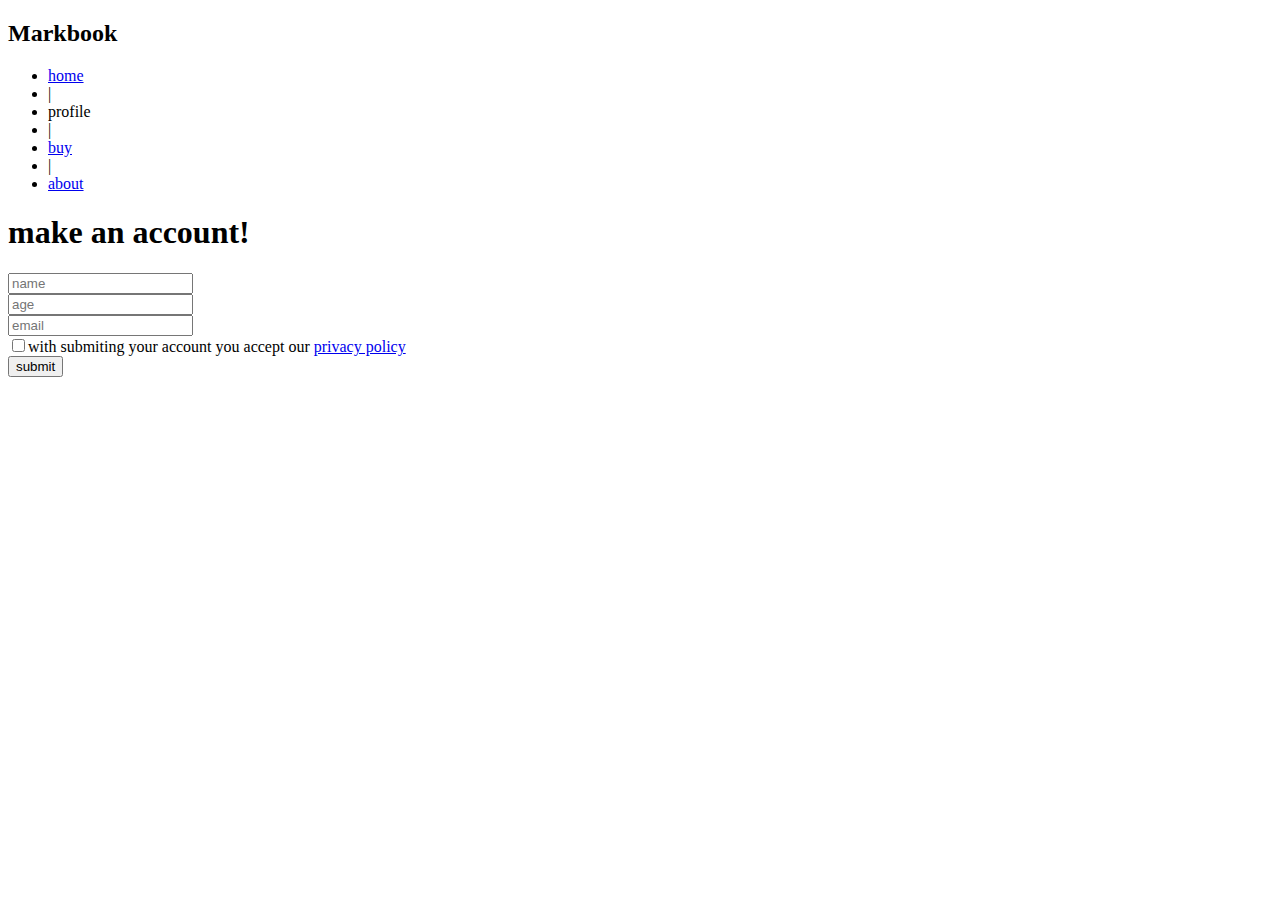
==== profile.html @ e1e0a92c "Create profile.html" ====
<!DOCTYPE html>
<html>
	<head>
		<meta name="viewport" content="width=device-width, initial-scale=1">
		<link rel="stylesheet" type="text/css" href="markbook_css2.css">
	</head>
	<body>
		<nav>
			<h2>Markbook</h2>
			<ul>
				<li><a href="markbook_home2.html">home</a></li>
				<li>|</li>
				<li id="nu">profile</li>
				<li>|</li>
				<li><a href="markbook_buy2.html">buy</a></li>
				<li>|</li>
				<li><a href="#">about</a></li>
			</ul>
		</nav>
		<div class="acc">
			<h1>make an account!</h1>
			<!--<a href="#">click here</a> <p>if you already have an account</p>
		</div>-->
		<div class="form">
			<form>
				<input name="name" input="text" placeholder="name" required/><br/>
				<input name="age" input="text" placeholder="age"/><br/>
				<input name="email" input="text" placeholder="email"required/><br/>
				<input class="privasy_checkbox" name="" type="checkbox" value="1" required/>with submiting your account you accept our <a class="face" href="https://nl-nl.facebook.com/about/privacy">privacy policy<a><br/>
				<input class="submit1" type="submit" value="submit"/>
				</form>
			</div>
	</body>
</html>
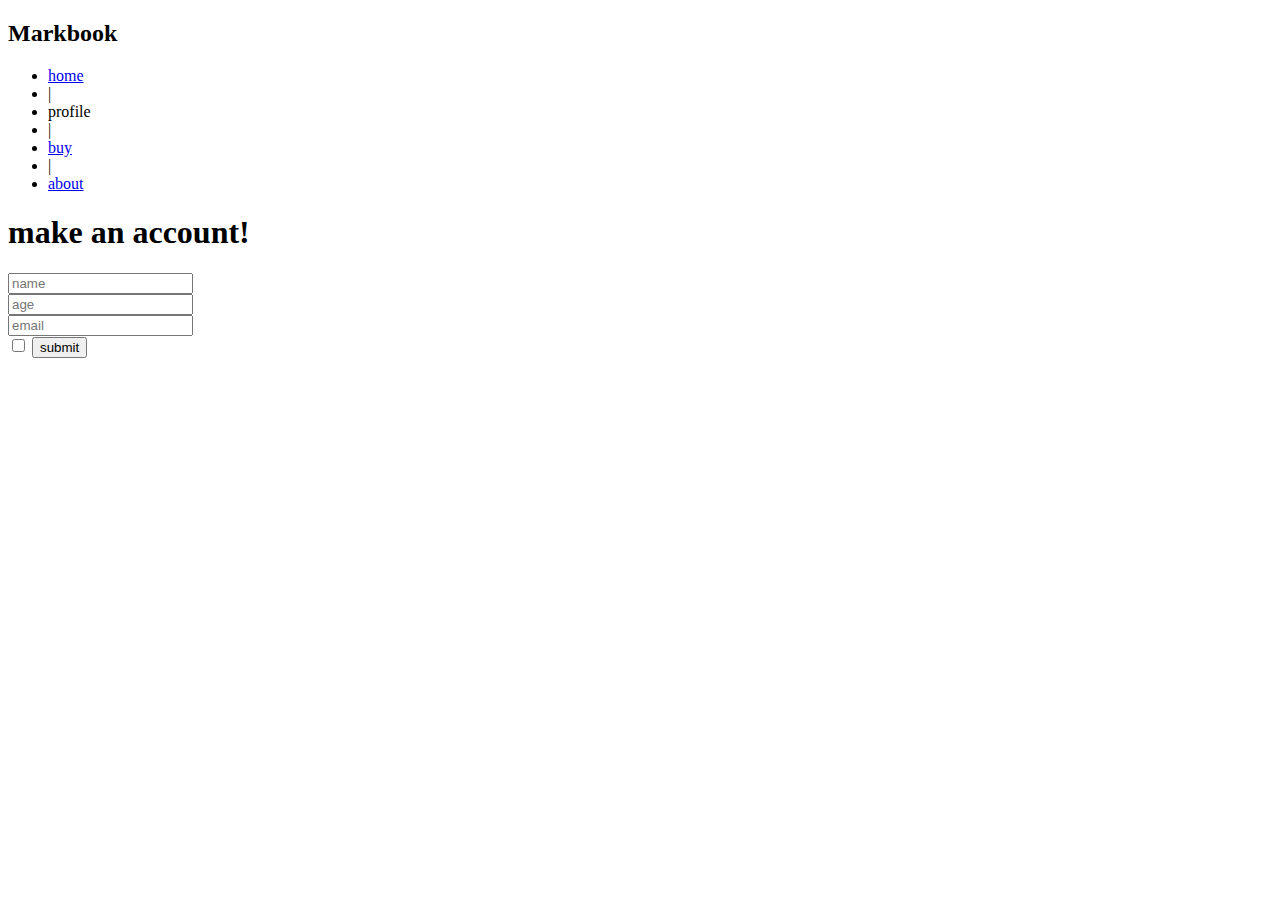
==== commit 48b397d7: "b" ====
--- a/profile.html
+++ b/profile.html
@@ -8,7 +8,7 @@
 		<nav>
 			<h2>Markbook</h2>
 			<ul>
-				<li><a href="markbook_home2.html">home</a></li>
+				<li><a href="index.html">home</a></li>
 				<li>|</li>
 				<li id="nu">profile</li>
 				<li>|</li>
@@ -26,7 +26,7 @@
 				<input name="name" input="text" placeholder="name" required/><br/>
 				<input name="age" input="text" placeholder="age"/><br/>
 				<input name="email" input="text" placeholder="email"required/><br/>
-				<input class="privasy_checkbox" name="" type="checkbox" value="1" required/>with submiting your account you accept our <a class="face" href="https://nl-nl.facebook.com/about/privacy">privacy policy<a><br/>
+				<input class="privasy_checkbox" name="" type="checkbox" value="1" required/>
 				<input class="submit1" type="submit" value="submit"/>
 				</form>
 			</div>
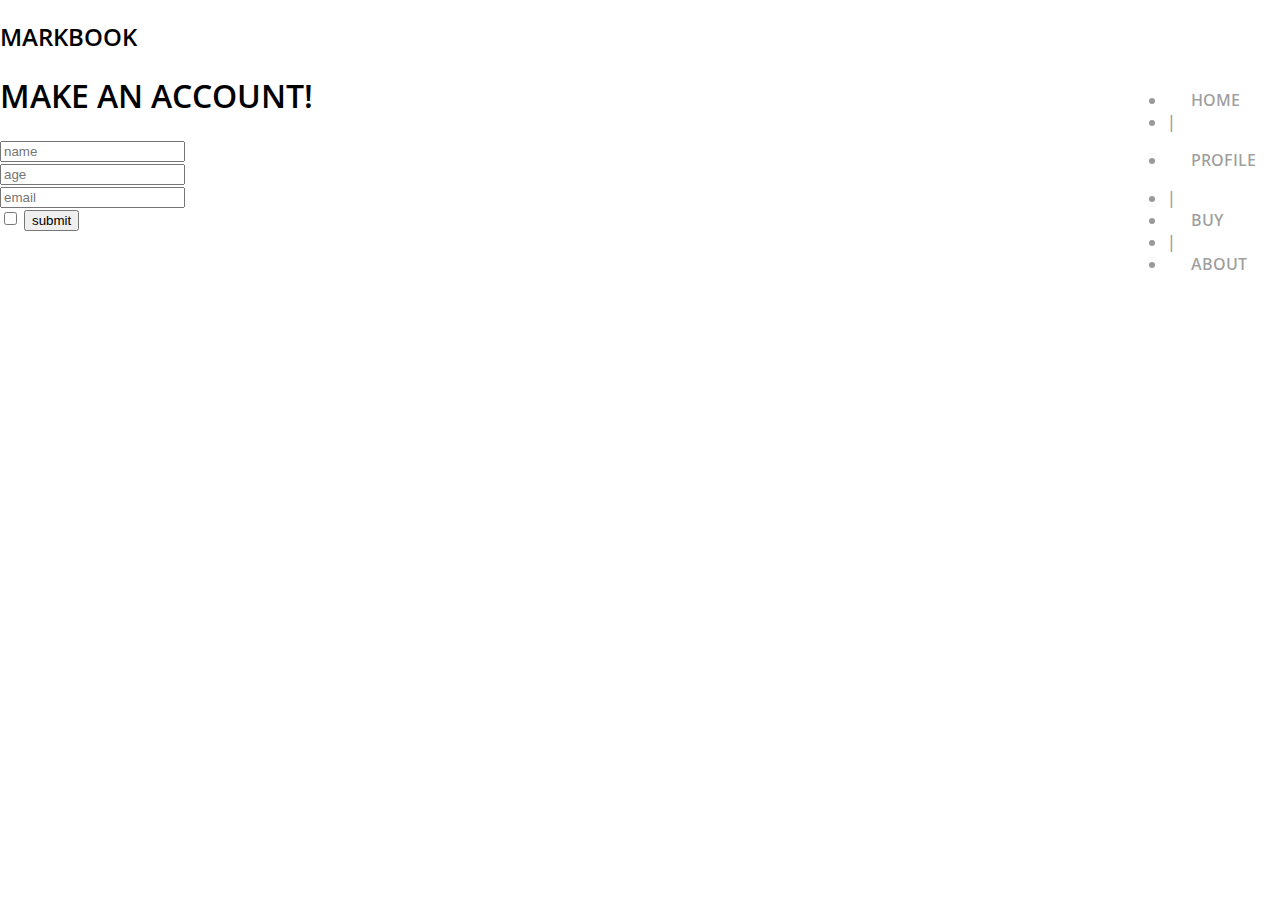
==== commit bee79b57: "new css" ====
--- a/profile.html
+++ b/profile.html
@@ -2,7 +2,7 @@
 <html>
 	<head>
 		<meta name="viewport" content="width=device-width, initial-scale=1">
-		<link rel="stylesheet" type="text/css" href="markbook_css2.css">
+		<link rel="stylesheet" type="text/css" href="main.css">
 	</head>
 	<body>
 		<nav>
--- a/main.css
+++ b/main.css
@@ -0,0 +1,143 @@
+@font-face{
+	font-family:walking;
+	src:url("Walking in the Street.ttf");
+}
+@font-face{
+	font-family:OpenSans;
+	src:url(OpenSans-SemiBold.ttf);
+}
+@font-face{
+	font-family:OpenSansBold;
+	src:url(OpenSans-Bold.ttf);
+}
+body{
+	background:#fff;
+	font-family:OpenSans;
+	font-weight:bolder;
+	margin:0;
+	text-transform:uppercase;
+}
+.header{
+	height:800px;
+	background:url("road-sky-clouds-cloudy.jpg") center center;
+	background-size:cover;
+	background-attachment:fixed;
+}
+.mb1{
+	display:inline;
+	float:left;
+	margin:0.6em 0 0 1em;
+	width:65px;
+	height:auto;
+	opacity:0.45;
+}
+nav ul{
+	display:inline;
+	float:right;
+}
+nav ul li{
+	/*display:inline-block;*/
+	color:rgba(0,0,0,0.4);
+	font-style:uppercase;
+}
+nav ul li a{
+	text-decoration:none;
+	color:rgba(0,0,0,0.4);
+	padding:1em 1.5em;
+	font-size:17;
+}
+#nu{
+	padding:1em 1.5em;
+	font-weight:bolder;
+	color:rgba(0,0,0,0.4);
+}
+.headboi{
+	font-family:walking;
+	text-align:center;
+	font-size:150px;
+	color:rgba(0,0,0,0.5);
+	clear:both;
+	padding-top:0.9em;
+	margin:0;
+	font-weight:bold;
+	text-transform:none;
+}
+.onder{
+	color:rgba(0,0,0,0.5);
+	font-weight:bolder;
+	text-align:center;
+	letter-spacing:4px;
+	margin:0;
+}
+.section1{
+	display:block;
+	height:600px;
+	background:#efefef;
+	text-align:center;
+	list-style-type:none;
+}
+.topbuy{
+	display:inline-block;
+	background-color:white;
+}
+.freebuy{
+	background:white;
+	border:2px solid black;
+	font-family:OpenSansBold;
+}
+.standardbuy{
+	background:white;
+	border:2px solid black;
+	font-family:OpenSansBold;
+}
+.probuy{
+	background:white;
+	border:2px solid black;
+	font-family:OpenSansBold;
+}
+.section2{
+	background:url(city-crossing-crossroad-road.jpg) center;
+	background-size:cover;
+	height:500px;
+	background-attachment:fixed;
+	display:grid;
+}
+footer{
+	background:#222;
+	background-size:cover;
+	height:110px;
+}
+.samen{
+	margin:30xp 40px;
+}
+.mb{
+	width:65px;
+	height:auto;
+	opacity:0.4;
+	margin-left:40px;
+	margin-top:28px;
+	float:left;
+}
+footer ul{
+	margin:0 0 0 110px;
+	padding:0;
+}
+footer ul li{
+	margin:45px 0 0 7px;
+	display:inline-block;
+	font-weight:bold;
+	font-size:14px;
+}
+footer ul li a{
+	text-decoration:none;
+	color:#b1aca1;
+}
+.copyrigh{
+	text-transform:lowercase;
+	margin:0;
+	font-family:roboto;
+	margin-left:117px;
+	color:rgba(177,172,161,0.5);
+	opacity:0,1;
+	font-size:15px;
+}
